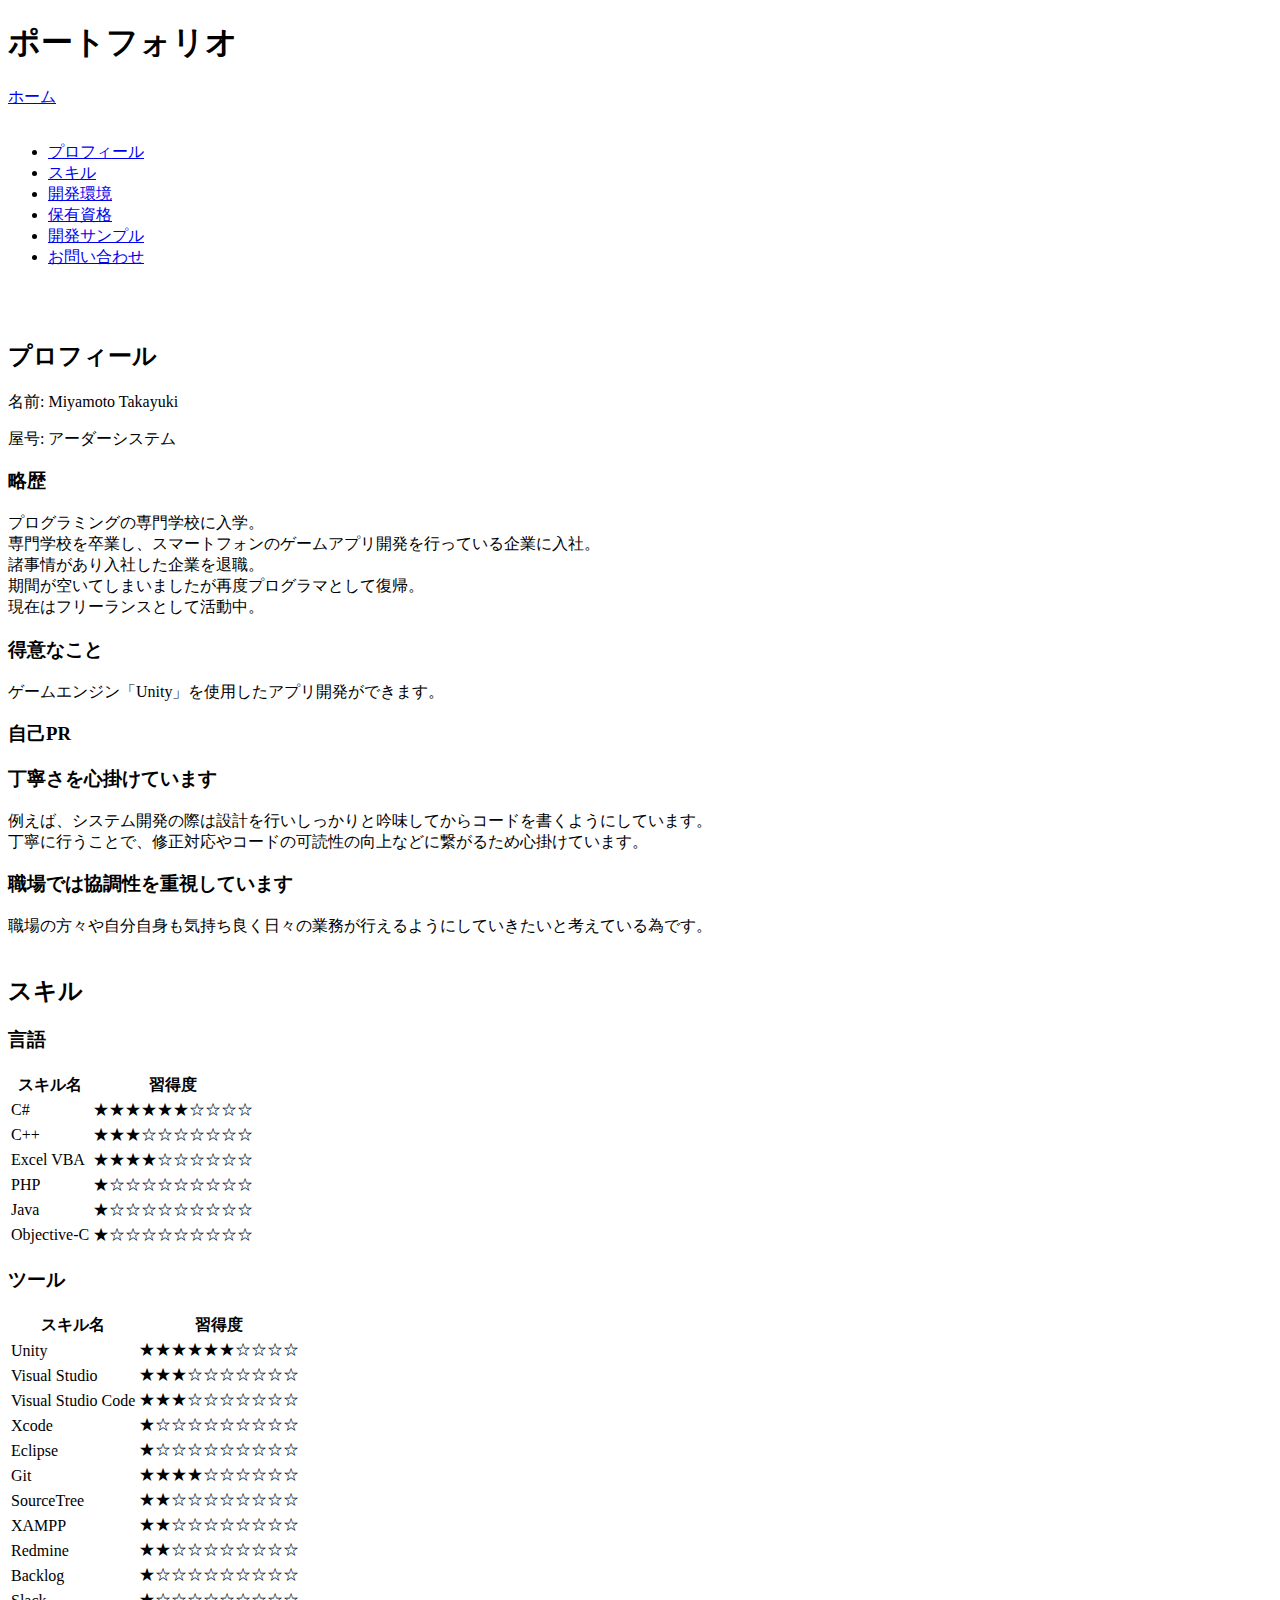
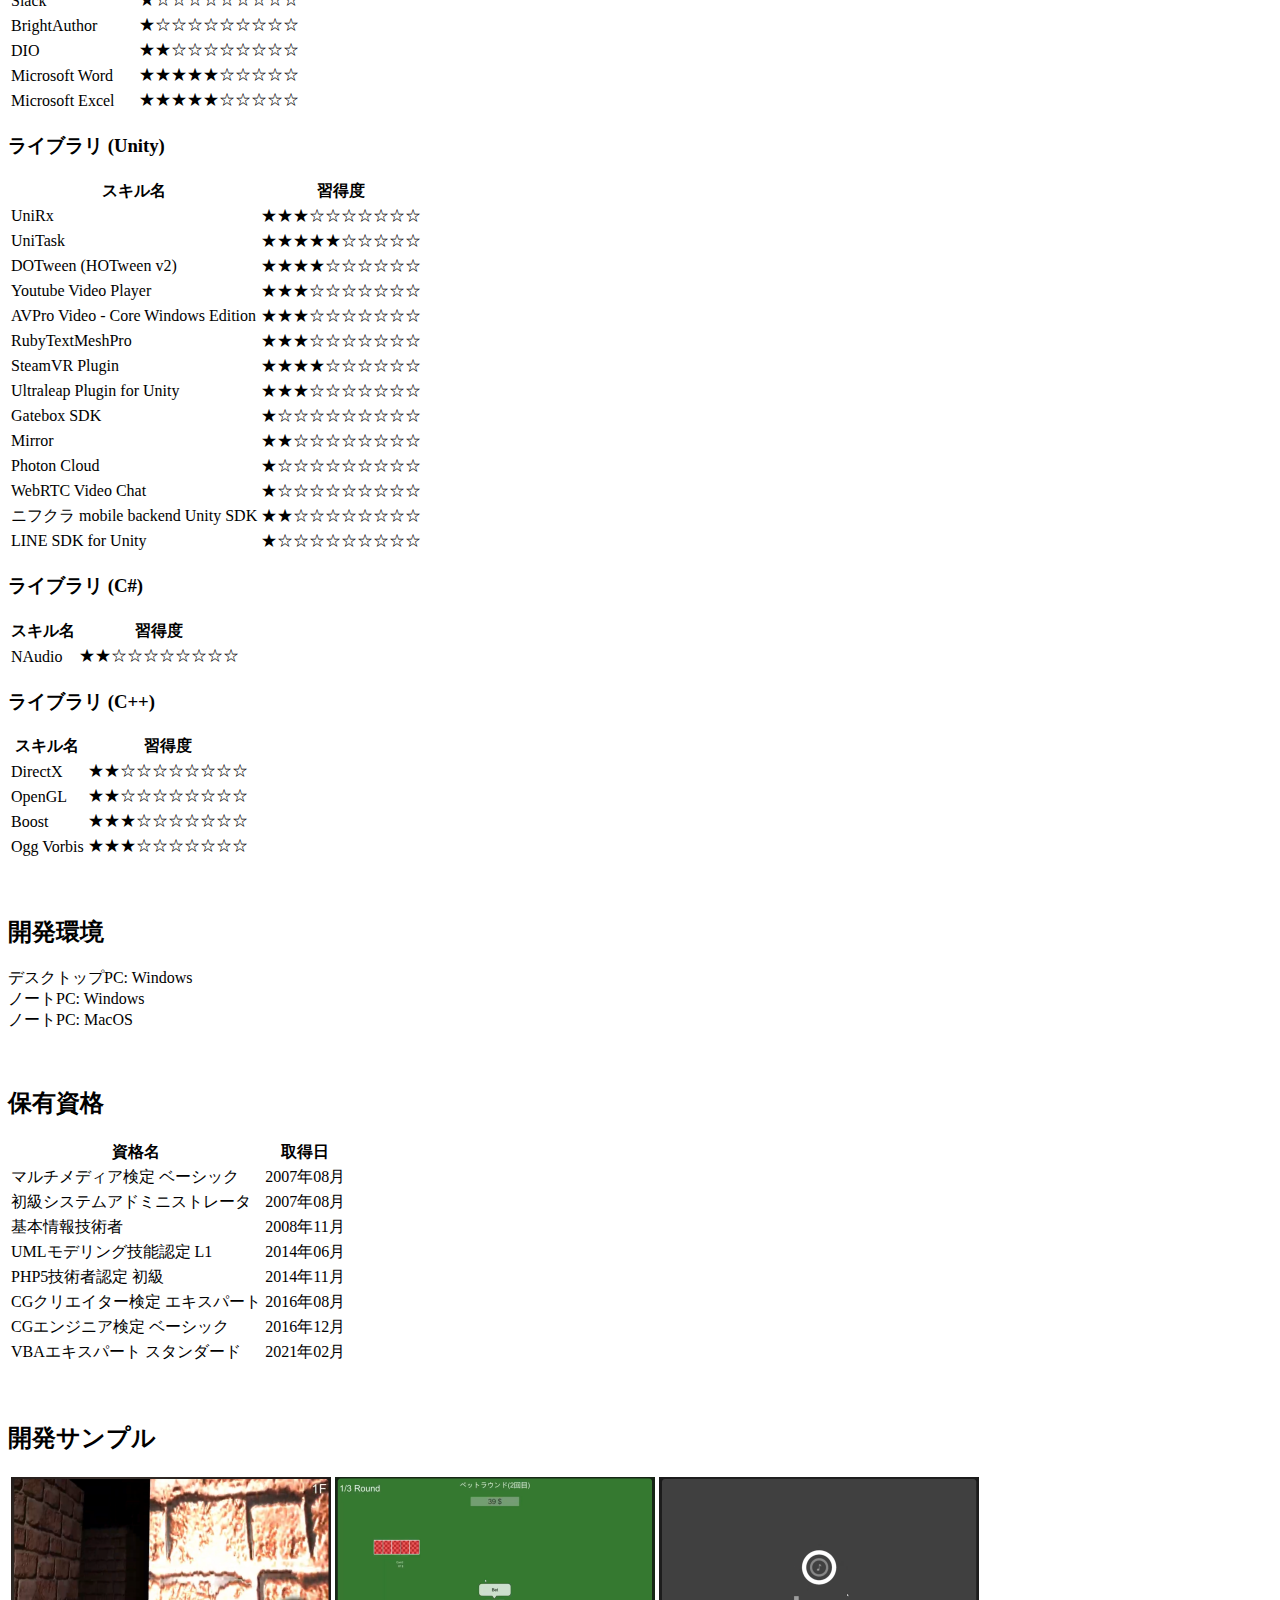
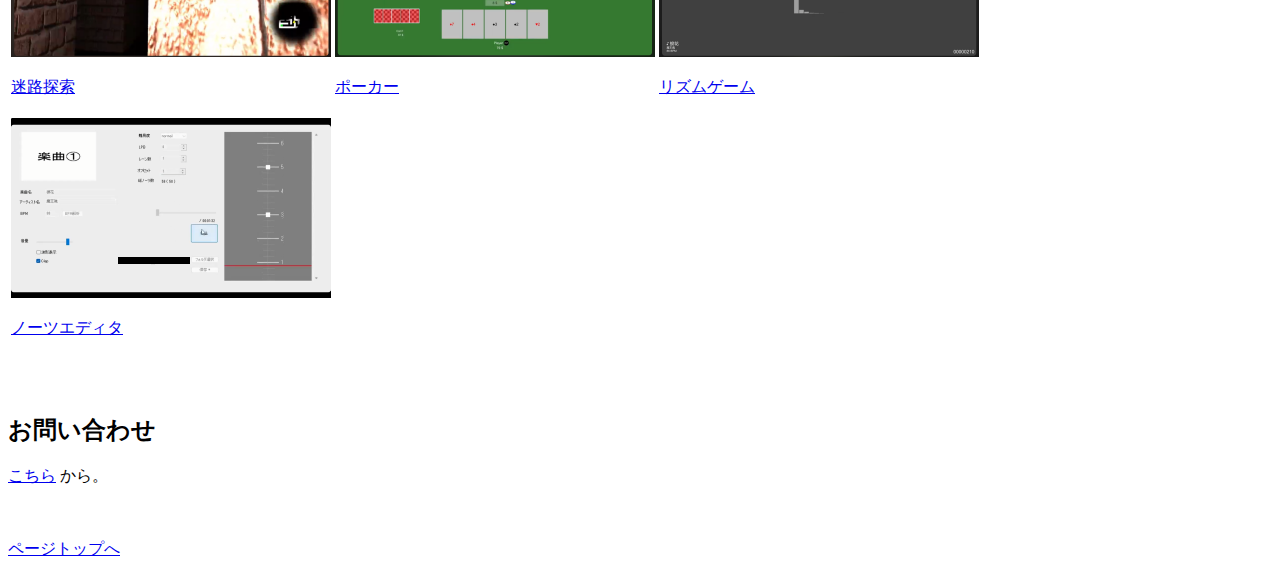
==== index.html @ 646ffc32 "feature: 初回コミット." ====
<!doctype html>
<html lang="ja">
<head>
  <meta charaset="UTF-8">
  <title>ポートフォリオ | TOP</title>
</head>
<body>
  <h1>ポートフォリオ</h1>

  <a href="#">ホーム</a>
  <br>
  <br>

  <ul>
    <li><a href="#profile-id">プロフィール</a></li>
    <li><a href="#skill-set-id">スキル</a></li>
    <li><a href="#environment-id">開発環境</a></li>
    <li><a href="#certification-id">保有資格</a></li>
    <li><a href="#works-id">開発サンプル</a></li>
    <li><a href="#contact-id">お問い合わせ</a></li>
  </ul>
  <br>
  <br>

  <h2 id="profile-id">プロフィール</h2>
  <p>名前: Miyamoto Takayuki</p>
  <p>屋号: アーダーシステム</p>
  <h3>略歴</h3>
  <lu>
    <li>プログラミングの専門学校に入学。</li>
    <li>専門学校を卒業し、スマートフォンのゲームアプリ開発を行っている企業に入社。</li>
    <li>諸事情があり入社した企業を退職。</li>
    <li>期間が空いてしまいましたが再度プログラマとして復帰。</li>
    <li>現在はフリーランスとして活動中。</li>
  </lu>
  <h3>得意なこと</h3>
  ゲームエンジン「Unity」を使用したアプリ開発ができます。
  <h3>自己PR</h3>
  <h3>丁寧さを心掛けています</h3>
  例えば、システム開発の際は設計を行いしっかりと吟味してからコードを書くようにしています。<br>
  丁寧に行うことで、修正対応やコードの可読性の向上などに繋がるため心掛けています。
  <h3>職場では協調性を重視しています</h3>
  職場の方々や自分自身も気持ち良く日々の業務が行えるようにしていきたいと考えている為です。
  <br>
  <br>

  <h2 id="skill-set-id">スキル</h2>
  <h3>言語</h3>
  <table>
    <tr><th>スキル名</th><th>習得度</th></tr>
    <tr><td>C#</td><td>★★★★★★☆☆☆☆</td></tr>
    <tr><td>C++</td><td>★★★☆☆☆☆☆☆☆</td></tr>
    <tr><td>Excel VBA</td><td>★★★★☆☆☆☆☆☆</td></tr>
    <tr><td>PHP</td><td>★☆☆☆☆☆☆☆☆☆</td></tr>
    <tr><td>Java</td><td>★☆☆☆☆☆☆☆☆☆</td></tr>
    <tr><td>Objective-C</td><td>★☆☆☆☆☆☆☆☆☆</td></tr>
  </table>
  <h3>ツール</h3>
  <table>
    <tr><th>スキル名</th><th>習得度</th></tr>
    <tr><td>Unity</td><td>★★★★★★☆☆☆☆</td></tr>
    <tr><td>Visual Studio</td><td>★★★☆☆☆☆☆☆☆</td></tr>
    <tr><td>Visual Studio Code</td><td>★★★☆☆☆☆☆☆☆</td></tr>
    <tr><td>Xcode</td><td>★☆☆☆☆☆☆☆☆☆</td></tr>
    <tr><td>Eclipse</td><td>★☆☆☆☆☆☆☆☆☆</td></tr>
    <tr><td>Git</td><td>★★★★☆☆☆☆☆☆</td></tr>
    <tr><td>SourceTree</td><td>★★☆☆☆☆☆☆☆☆</td></tr>
    <tr><td>XAMPP</td><td>★★☆☆☆☆☆☆☆☆</td></tr>
    <tr><td>Redmine</td><td>★★☆☆☆☆☆☆☆☆</td></tr>
    <tr><td>Backlog</td><td>★☆☆☆☆☆☆☆☆☆</td></tr>
    <tr><td>Slack</td><td>★☆☆☆☆☆☆☆☆☆</td></tr>
    <tr><td>BrightAuthor</td><td>★☆☆☆☆☆☆☆☆☆</td></tr>
    <tr><td>DIO</td><td>★★☆☆☆☆☆☆☆☆</td></tr>
    <tr><td>Microsoft Word</td><td>★★★★★☆☆☆☆☆</td></tr>
    <tr><td>Microsoft Excel</td><td>★★★★★☆☆☆☆☆</td></tr>
  </table>
  <h3>ライブラリ (Unity)</h3>
  <table>
    <tr><th>スキル名</th><th>習得度</th></tr>
    <tr><td>UniRx</td><td>★★★☆☆☆☆☆☆☆</td></tr>
    <tr><td>UniTask</td><td>★★★★★☆☆☆☆☆</td></tr>
    <tr><td>DOTween (HOTween v2)</td><td>★★★★☆☆☆☆☆☆</td></tr>
    <tr><td>Youtube Video Player</td><td>★★★☆☆☆☆☆☆☆</td></tr>
    <tr><td>AVPro Video - Core Windows Edition</td><td>★★★☆☆☆☆☆☆☆</td></tr>
    <tr><td>RubyTextMeshPro</td><td>★★★☆☆☆☆☆☆☆</td></tr>
    <tr><td>SteamVR Plugin</td><td>★★★★☆☆☆☆☆☆</td></tr>
    <tr><td>Ultraleap Plugin for Unity</td><td>★★★☆☆☆☆☆☆☆</td></tr>
    <tr><td>Gatebox SDK</td><td>★☆☆☆☆☆☆☆☆☆</td></tr>
    <tr><td>Mirror</td><td>★★☆☆☆☆☆☆☆☆</td></tr>
    <tr><td>Photon Cloud</td><td>★☆☆☆☆☆☆☆☆☆</td></tr>
    <tr><td>WebRTC Video Chat</td><td>★☆☆☆☆☆☆☆☆☆</td></tr>
    <tr><td>ニフクラ mobile backend Unity SDK</td><td>★★☆☆☆☆☆☆☆☆</td></tr>
    <tr><td>LINE SDK for Unity</td><td>★☆☆☆☆☆☆☆☆☆</td></tr>
  </table>
  <h3>ライブラリ (C#)</h3>
  <table>
    <tr><th>スキル名</th><th>習得度</th></tr>
    <tr><td>NAudio</td><td>★★☆☆☆☆☆☆☆☆</td></tr>
  </table>
  <h3>ライブラリ (C++)</h3>
  <table>
    <tr><th>スキル名</th><th>習得度</th></tr>
    <tr><td>DirectX</td><td>★★☆☆☆☆☆☆☆☆</td></tr>
    <tr><td>OpenGL</td><td>★★☆☆☆☆☆☆☆☆</td></tr>
    <tr><td>Boost</td><td>★★★☆☆☆☆☆☆☆</td></tr>
    <tr><td>Ogg Vorbis</td><td>★★★☆☆☆☆☆☆☆</td></tr>
  </table>
  <br>
  <br>

  <h2 id="environment-id">開発環境</h2>
  <lu>
    <li>デスクトップPC: Windows</li>
    <li>ノートPC: Windows</li>
    <li>ノートPC: MacOS</li>
  </lu>
  <br>
  <br>

  <h2 id="certification-id">保有資格</h2>
  <table>
    <tr><th>資格名</th><th>取得日</th></tr>
    <tr><td>マルチメディア検定 ベーシック</td><td>2007年08月</td>
    <tr><td>初級システムアドミニストレータ</td><td>2007年08月</td>
    <tr><td>基本情報技術者</td><td>2008年11月</td>
    <tr><td>UMLモデリング技能認定 L1</td><td>2014年06月</td>
    <tr><td>PHP5技術者認定 初級</td><td>2014年11月</td>
    <tr><td>CGクリエイター検定 エキスパート</td><td>2016年08月</td>
    <tr><td>CGエンジニア検定 ベーシック</td><td>2016年12月</td>
    <tr><td>VBAエキスパート スタンダード</td><td>2021年02月</td>
  </ul>
  </table>
  <br>
  <br>

  <h2 id="works-id">開発サンプル</h2>
  <table>
  <tr>
    <td>
      <a href="work/work_001/index.html">
        <img src="work/work_001/images/thumbnail.png" width="320px" height="180px">
        <p>迷路探索</p>
      </a>
    </td>
    <td>
      <a href="work/work_002/index.html">
        <img src="work/work_002/images/thumbnail.png" width="320px" height="180px">
        <p>ポーカー</p>
      </a>
    </td>
    <td>
      <a href="work/work_003/index.html">
        <img src="work/work_003/images/thumbnail.png" width="320px" height="180px">
        <p>リズムゲーム</p>
      </a>
    </td>
  </tr>
  <tr>
    <td>
      <a href="work/work_004/index.html">
        <img src="work/work_004/images/thumbnail.png" width="320px" height="180px">
        <p>ノーツエディタ</p>
      </a>
    </td>
  </tr>
  </table>
  <br>
  <br>

  <h2 id="contact-id">お問い合わせ</h2>
  <p><a href="mailto:miyamoto-takayuki@ardor-system.jp">こちら</a> から。</p>
  <br>
  <br>

  <a href="#">ページトップへ</a>
  <br>
  <br>

  <!-- Google tag (gtag.js) -->
  <script async src="https://www.googletagmanager.com/gtag/js?id=G-LHEND614EZ"></script>
  <script>
    window.dataLayer = window.dataLayer || [];
    function gtag(){dataLayer.push(arguments);}
    gtag('js', new Date());

    gtag('config', 'G-LHEND614EZ');
  </script>

  <script src="js/choice_page.js"></script>
</body>
</html>
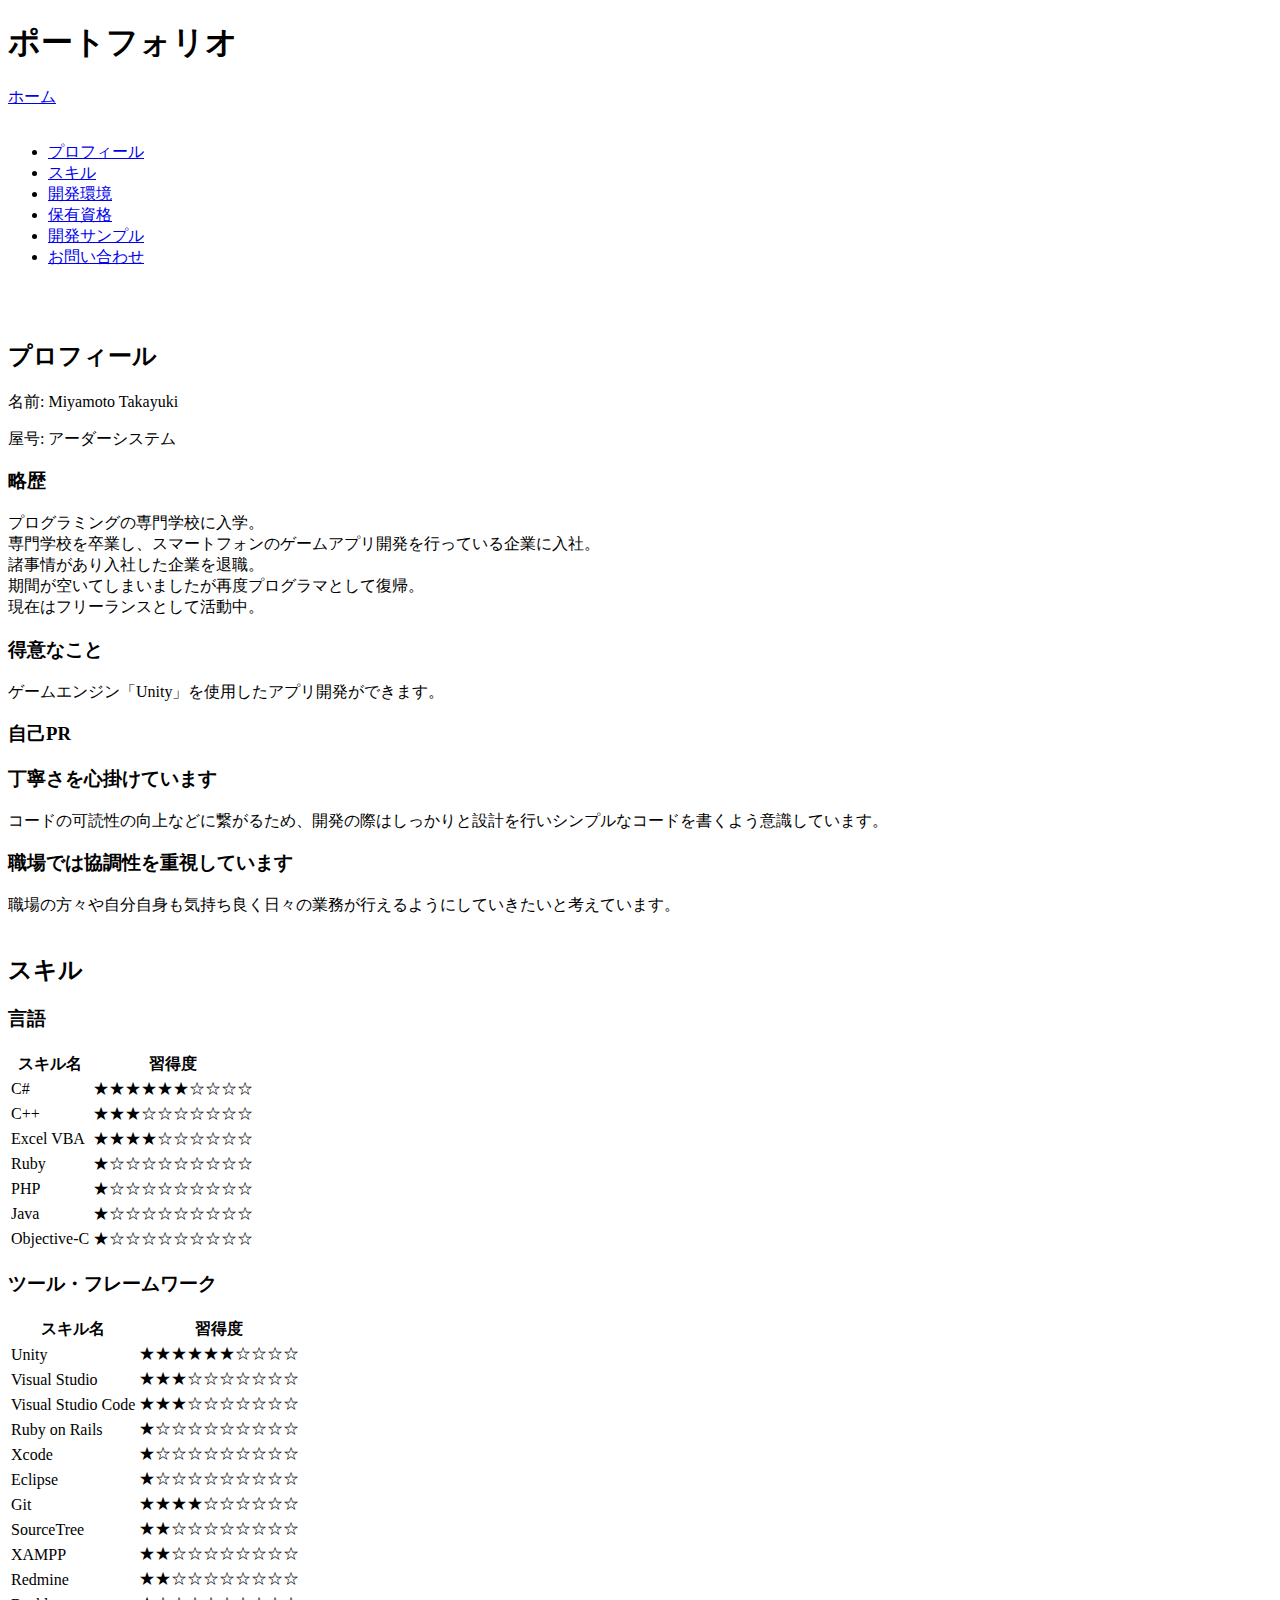
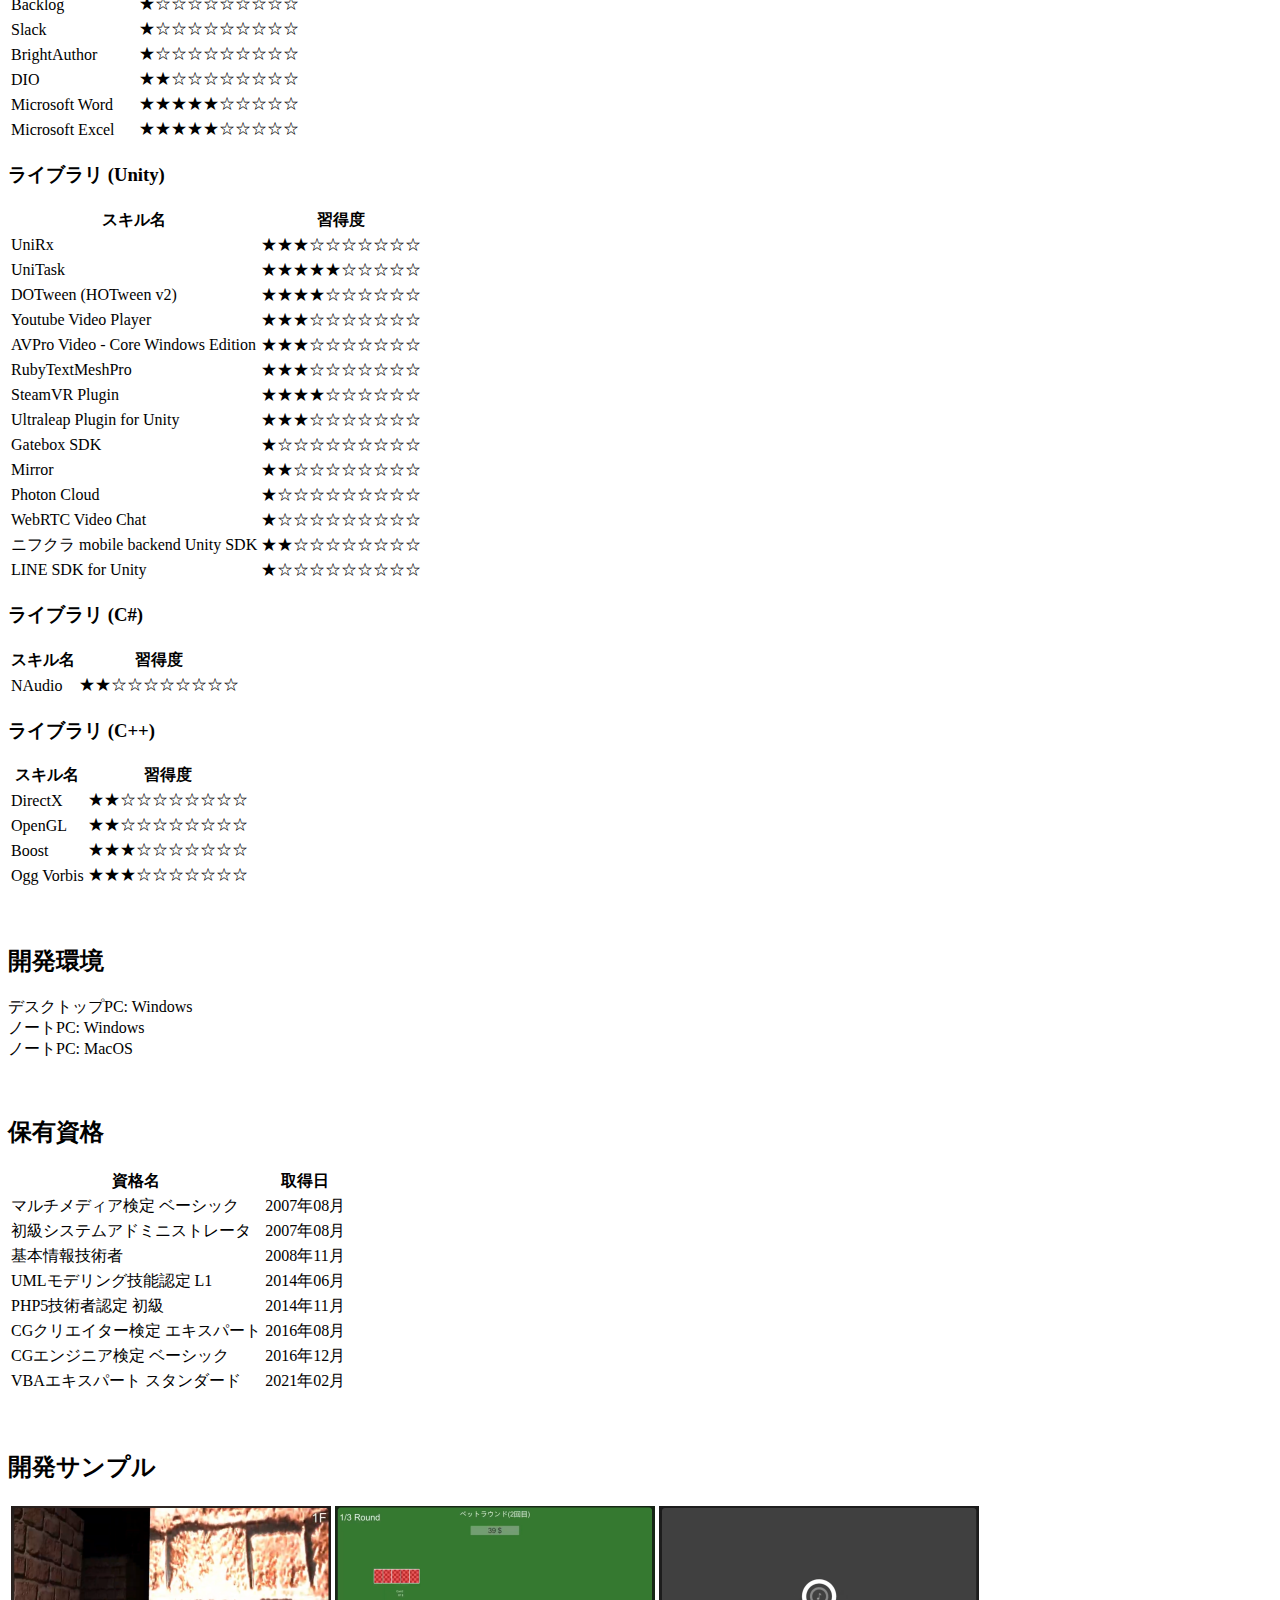
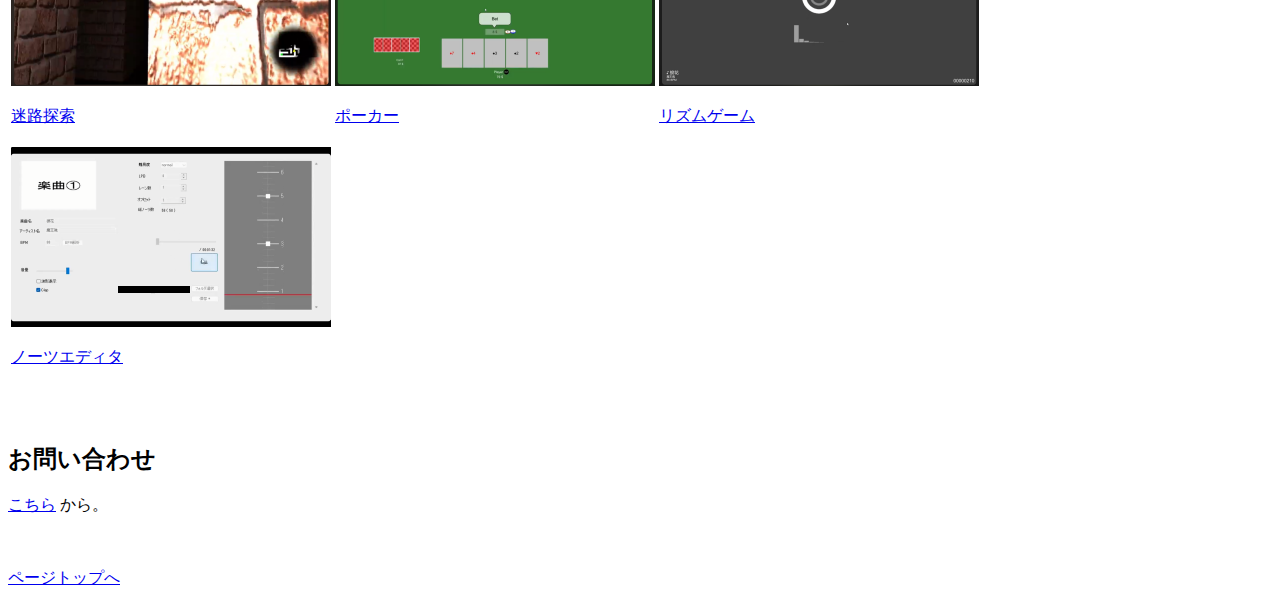
==== commit 5b915215: "fix: 内容を修正しました." ====
--- a/index.html
+++ b/index.html
@@ -37,10 +37,9 @@
   ゲームエンジン「Unity」を使用したアプリ開発ができます。
   <h3>自己PR</h3>
   <h3>丁寧さを心掛けています</h3>
-  例えば、システム開発の際は設計を行いしっかりと吟味してからコードを書くようにしています。<br>
-  丁寧に行うことで、修正対応やコードの可読性の向上などに繋がるため心掛けています。
+  コードの可読性の向上などに繋がるため、開発の際はしっかりと設計を行いシンプルなコードを書くよう意識しています。
   <h3>職場では協調性を重視しています</h3>
-  職場の方々や自分自身も気持ち良く日々の業務が行えるようにしていきたいと考えている為です。
+  職場の方々や自分自身も気持ち良く日々の業務が行えるようにしていきたいと考えています。
   <br>
   <br>
 
@@ -51,16 +50,18 @@
     <tr><td>C#</td><td>★★★★★★☆☆☆☆</td></tr>
     <tr><td>C++</td><td>★★★☆☆☆☆☆☆☆</td></tr>
     <tr><td>Excel VBA</td><td>★★★★☆☆☆☆☆☆</td></tr>
+    <tr><td>Ruby</td><td>★☆☆☆☆☆☆☆☆☆</td></tr>
     <tr><td>PHP</td><td>★☆☆☆☆☆☆☆☆☆</td></tr>
     <tr><td>Java</td><td>★☆☆☆☆☆☆☆☆☆</td></tr>
     <tr><td>Objective-C</td><td>★☆☆☆☆☆☆☆☆☆</td></tr>
   </table>
-  <h3>ツール</h3>
+  <h3>ツール・フレームワーク</h3>
   <table>
     <tr><th>スキル名</th><th>習得度</th></tr>
     <tr><td>Unity</td><td>★★★★★★☆☆☆☆</td></tr>
     <tr><td>Visual Studio</td><td>★★★☆☆☆☆☆☆☆</td></tr>
     <tr><td>Visual Studio Code</td><td>★★★☆☆☆☆☆☆☆</td></tr>
+    <tr><td>Ruby on Rails</td><td>★☆☆☆☆☆☆☆☆☆</td></tr>
     <tr><td>Xcode</td><td>★☆☆☆☆☆☆☆☆☆</td></tr>
     <tr><td>Eclipse</td><td>★☆☆☆☆☆☆☆☆☆</td></tr>
     <tr><td>Git</td><td>★★★★☆☆☆☆☆☆</td></tr>
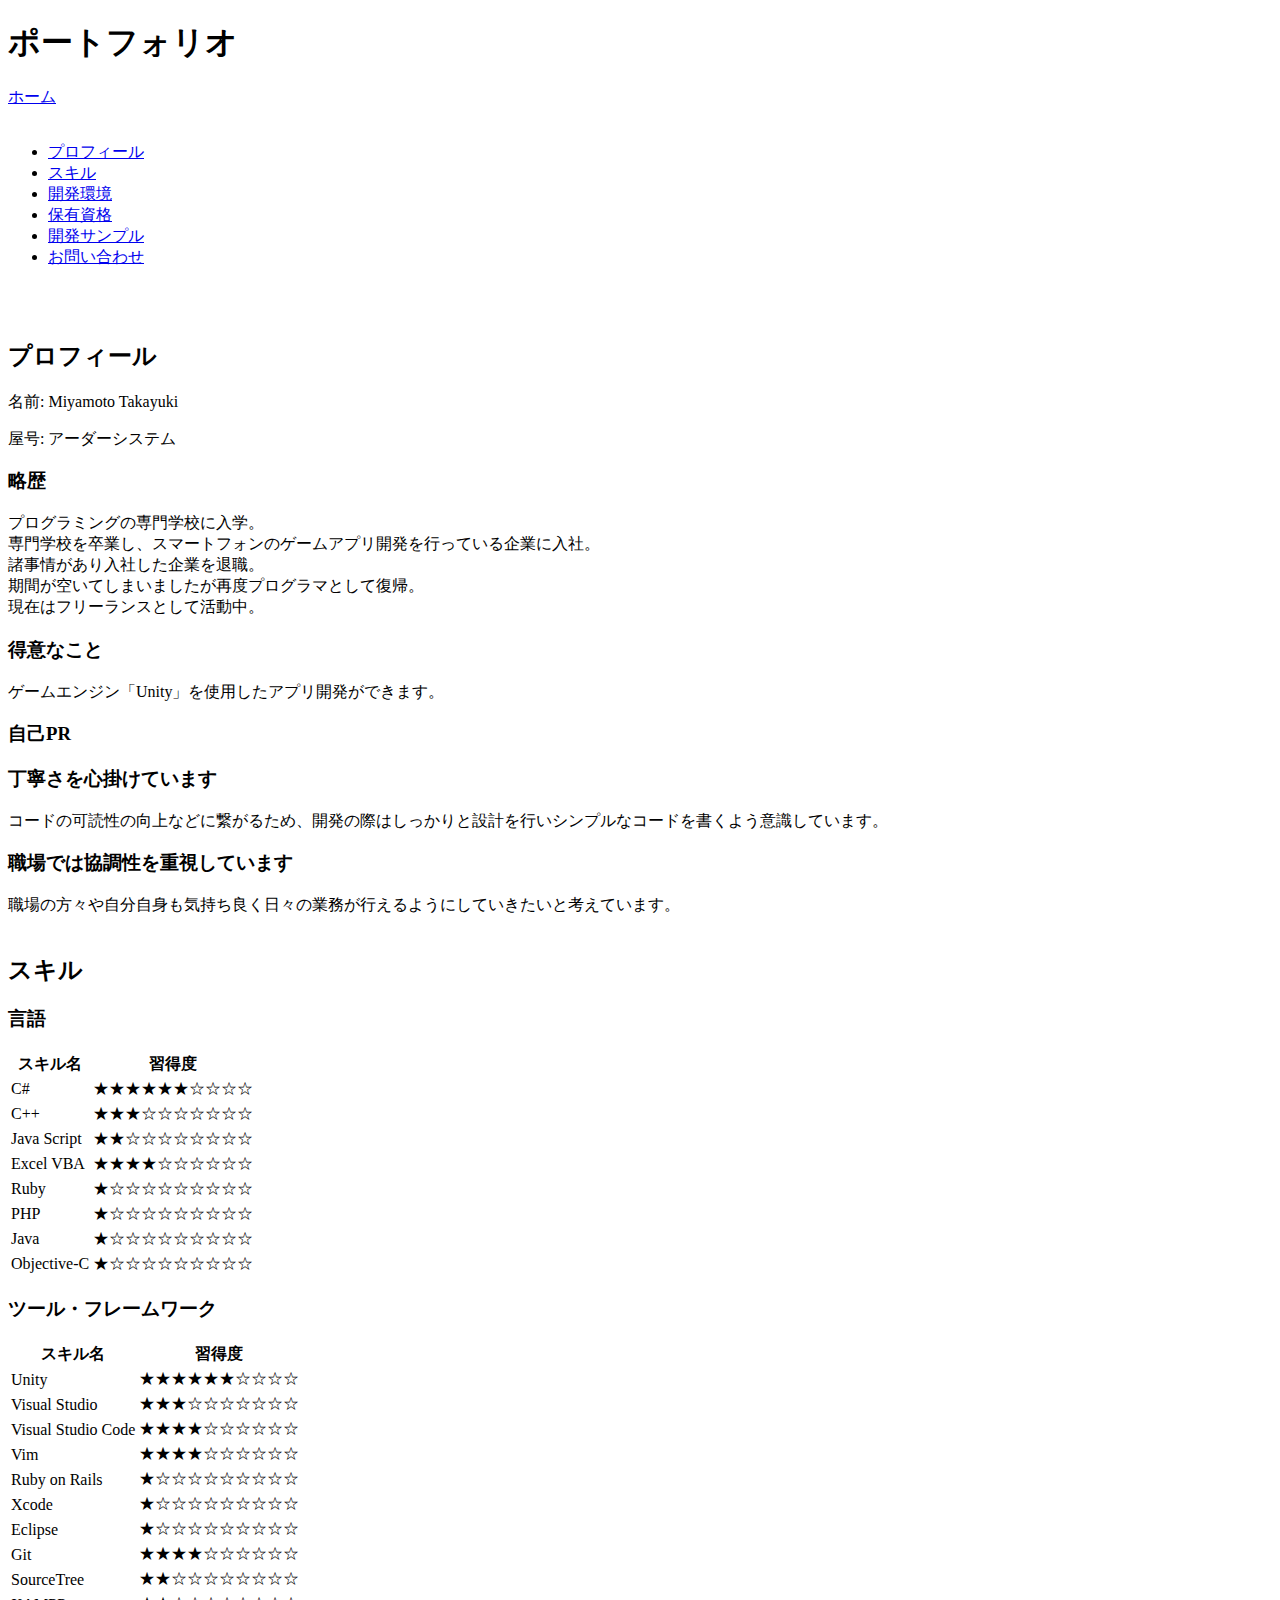
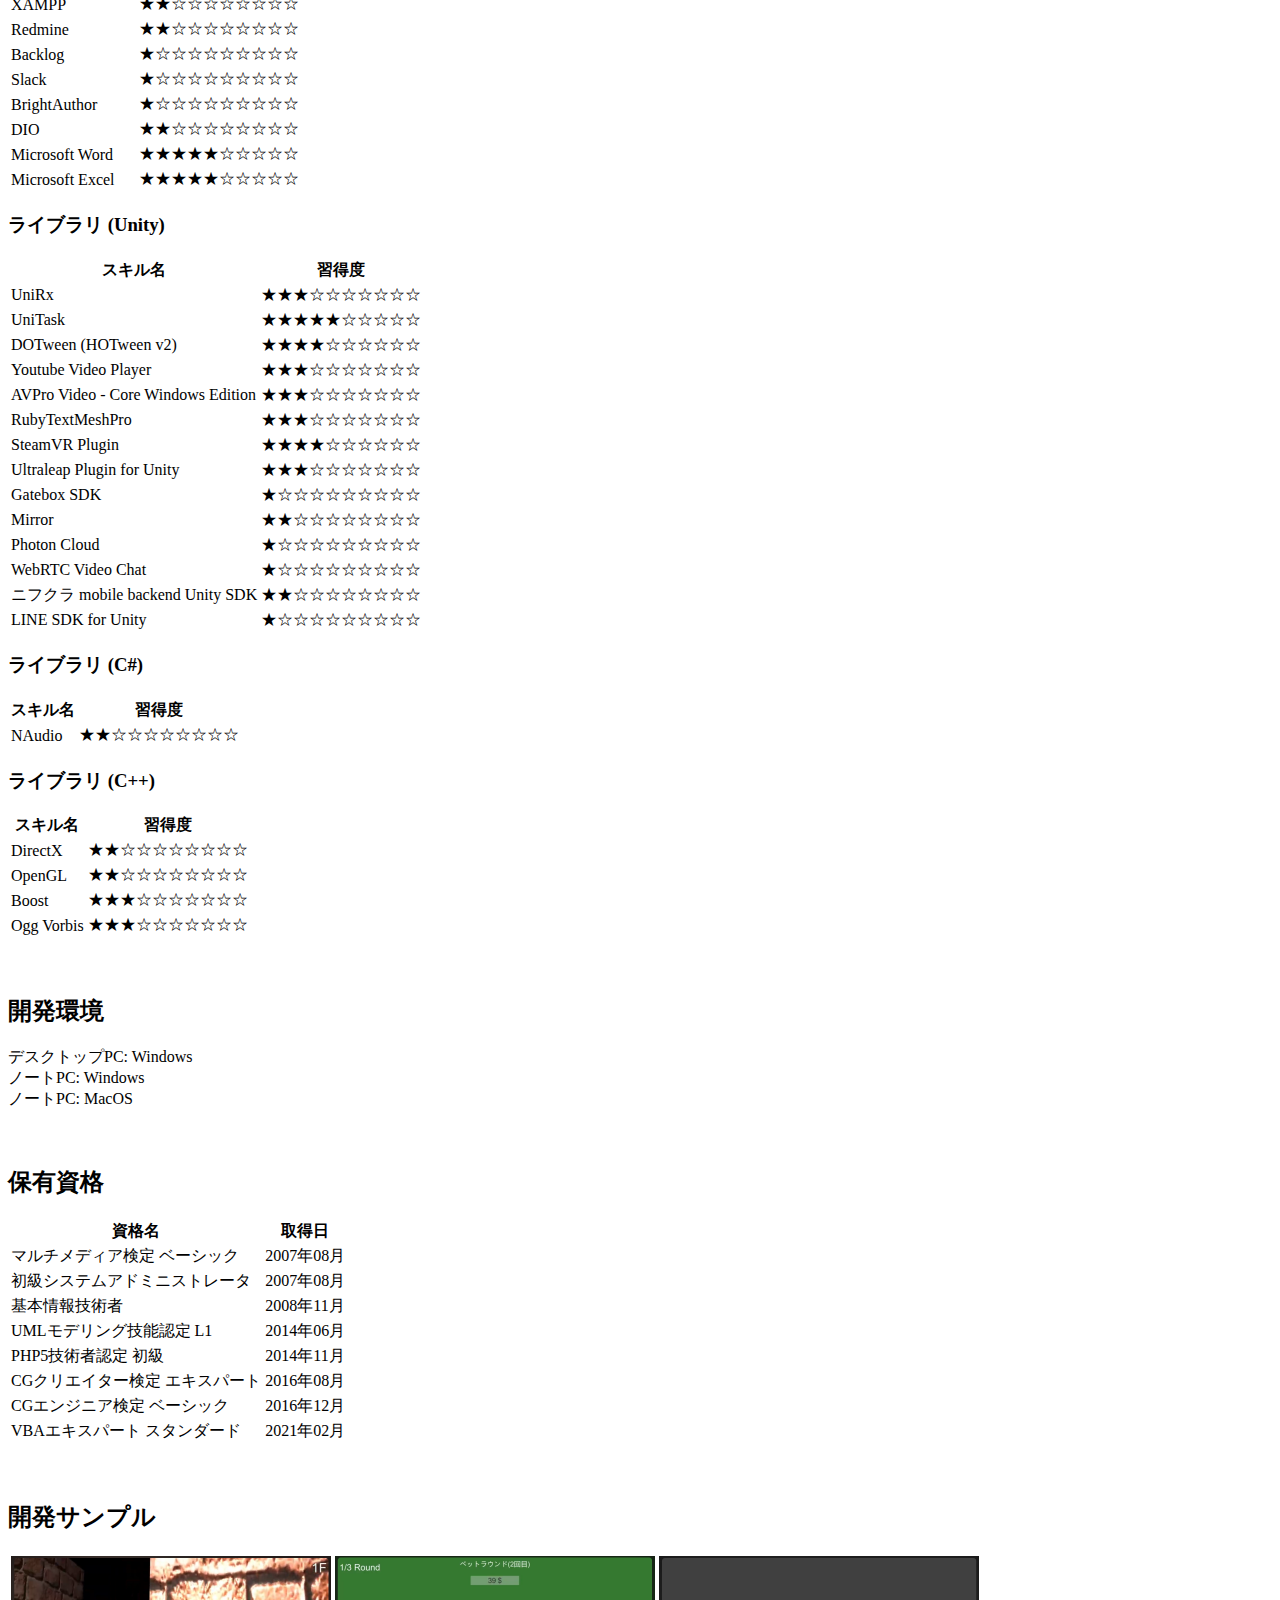
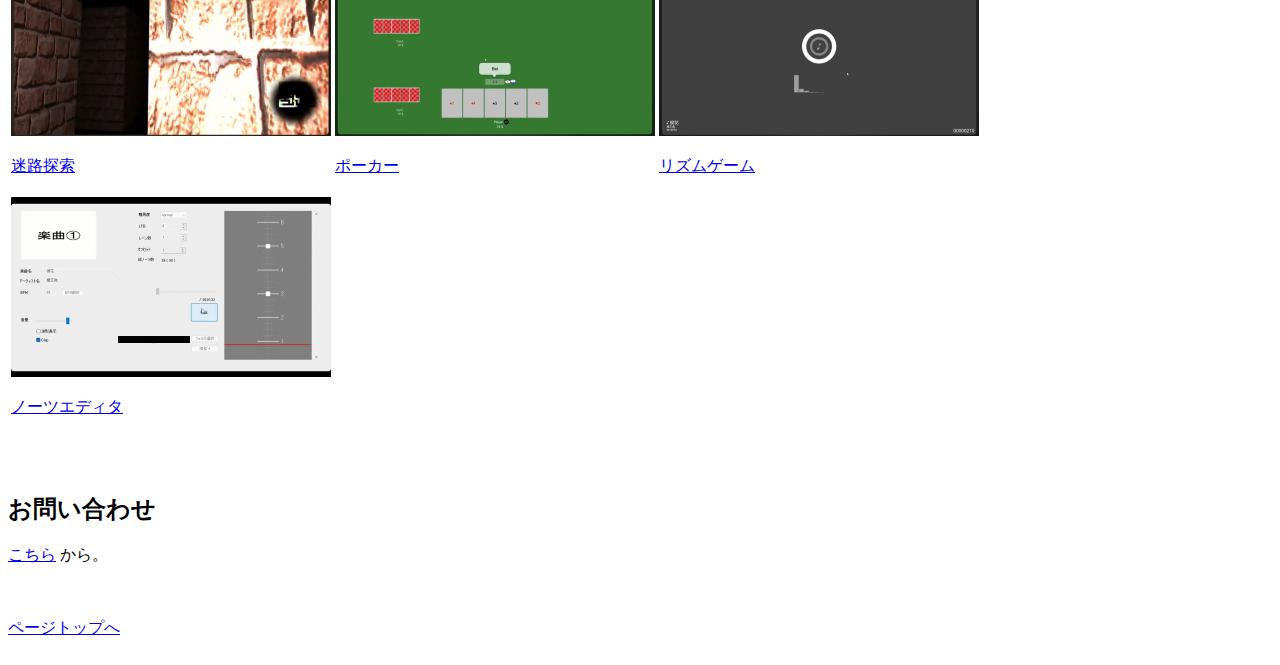
==== commit c219a357: "fix: スキルを修正しました." ====
--- a/index.html
+++ b/index.html
@@ -49,6 +49,7 @@
     <tr><th>スキル名</th><th>習得度</th></tr>
     <tr><td>C#</td><td>★★★★★★☆☆☆☆</td></tr>
     <tr><td>C++</td><td>★★★☆☆☆☆☆☆☆</td></tr>
+    <tr><td>Java Script</td><td>★★☆☆☆☆☆☆☆☆</td></tr>
     <tr><td>Excel VBA</td><td>★★★★☆☆☆☆☆☆</td></tr>
     <tr><td>Ruby</td><td>★☆☆☆☆☆☆☆☆☆</td></tr>
     <tr><td>PHP</td><td>★☆☆☆☆☆☆☆☆☆</td></tr>
@@ -60,7 +61,8 @@
     <tr><th>スキル名</th><th>習得度</th></tr>
     <tr><td>Unity</td><td>★★★★★★☆☆☆☆</td></tr>
     <tr><td>Visual Studio</td><td>★★★☆☆☆☆☆☆☆</td></tr>
-    <tr><td>Visual Studio Code</td><td>★★★☆☆☆☆☆☆☆</td></tr>
+    <tr><td>Visual Studio Code</td><td>★★★★☆☆☆☆☆☆</td></tr>
+    <tr><td>Vim</td><td>★★★★☆☆☆☆☆☆</td></tr>
     <tr><td>Ruby on Rails</td><td>★☆☆☆☆☆☆☆☆☆</td></tr>
     <tr><td>Xcode</td><td>★☆☆☆☆☆☆☆☆☆</td></tr>
     <tr><td>Eclipse</td><td>★☆☆☆☆☆☆☆☆☆</td></tr>
@@ -176,17 +178,5 @@
   <a href="#">ページトップへ</a>
   <br>
   <br>
-
-  <!-- Google tag (gtag.js) -->
-  <script async src="https://www.googletagmanager.com/gtag/js?id=G-LHEND614EZ"></script>
-  <script>
-    window.dataLayer = window.dataLayer || [];
-    function gtag(){dataLayer.push(arguments);}
-    gtag('js', new Date());
-
-    gtag('config', 'G-LHEND614EZ');
-  </script>
-
-  <script src="js/choice_page.js"></script>
 </body>
 </html>
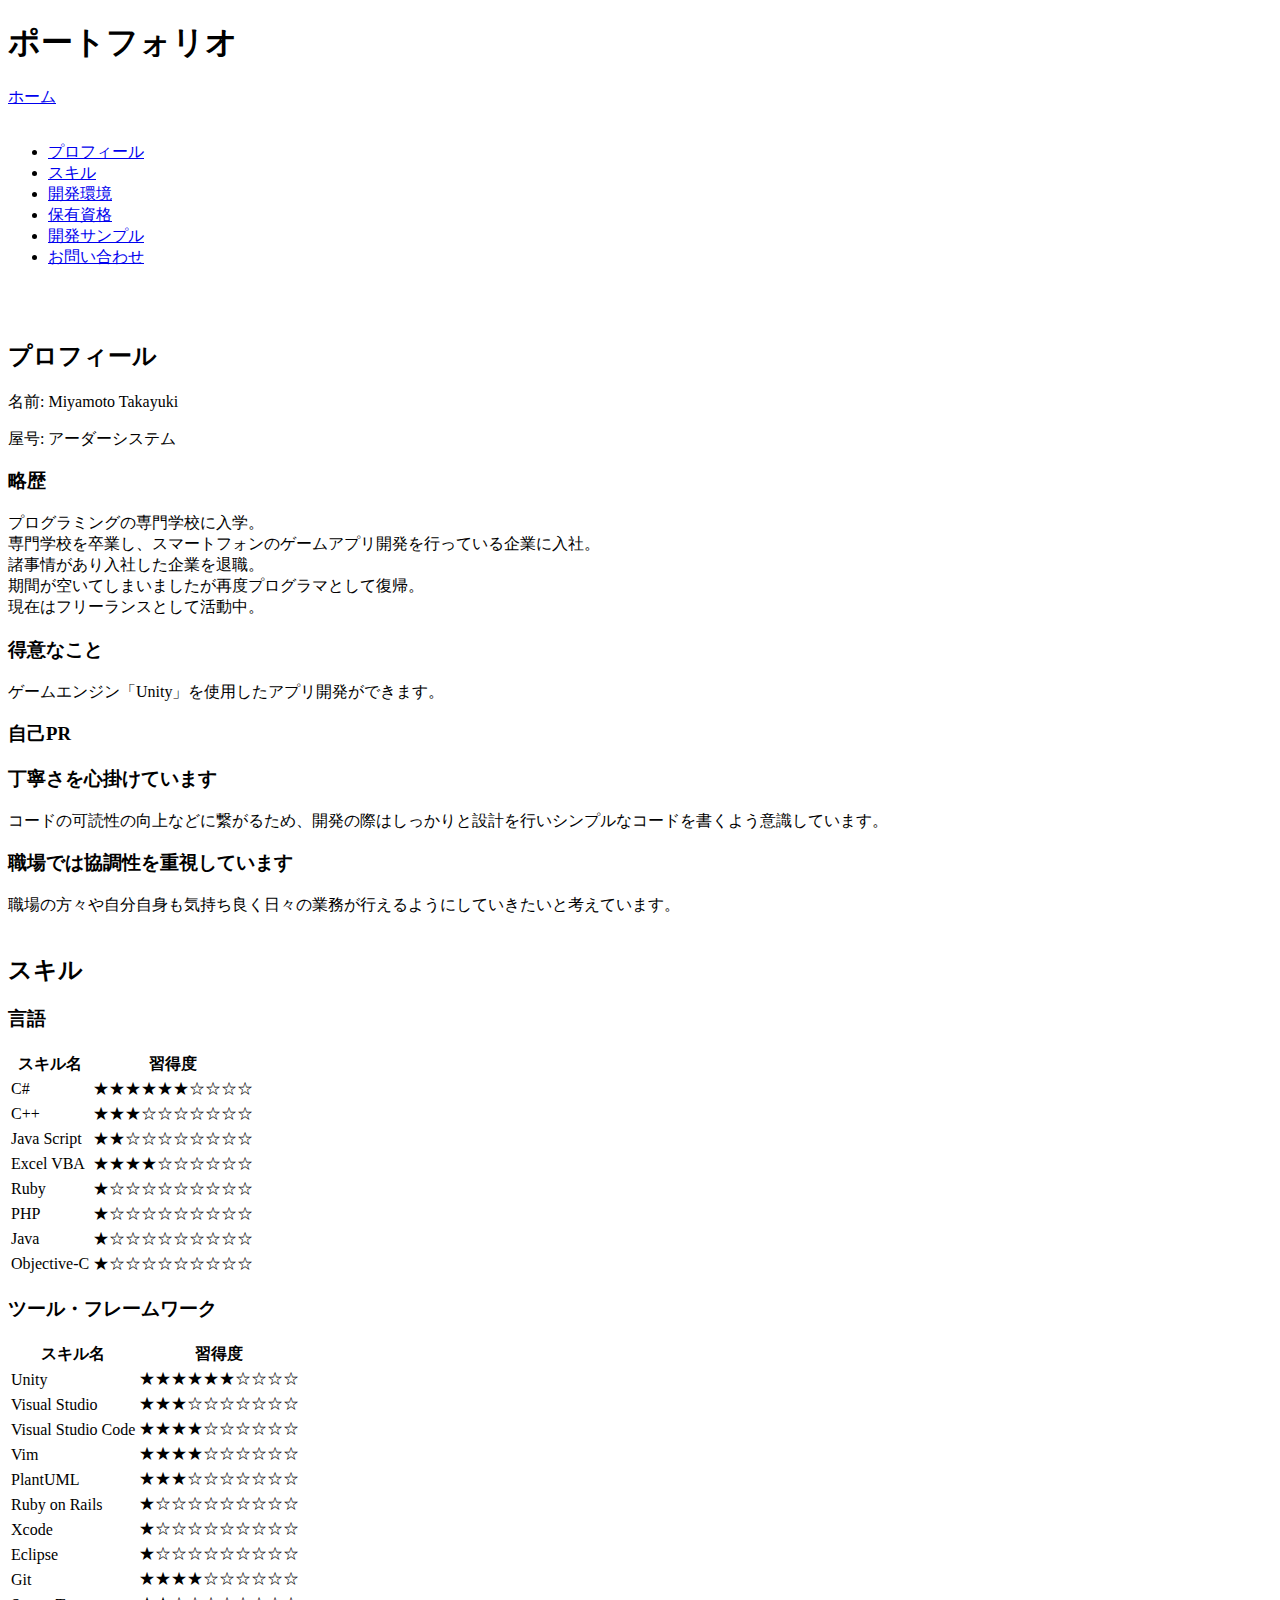
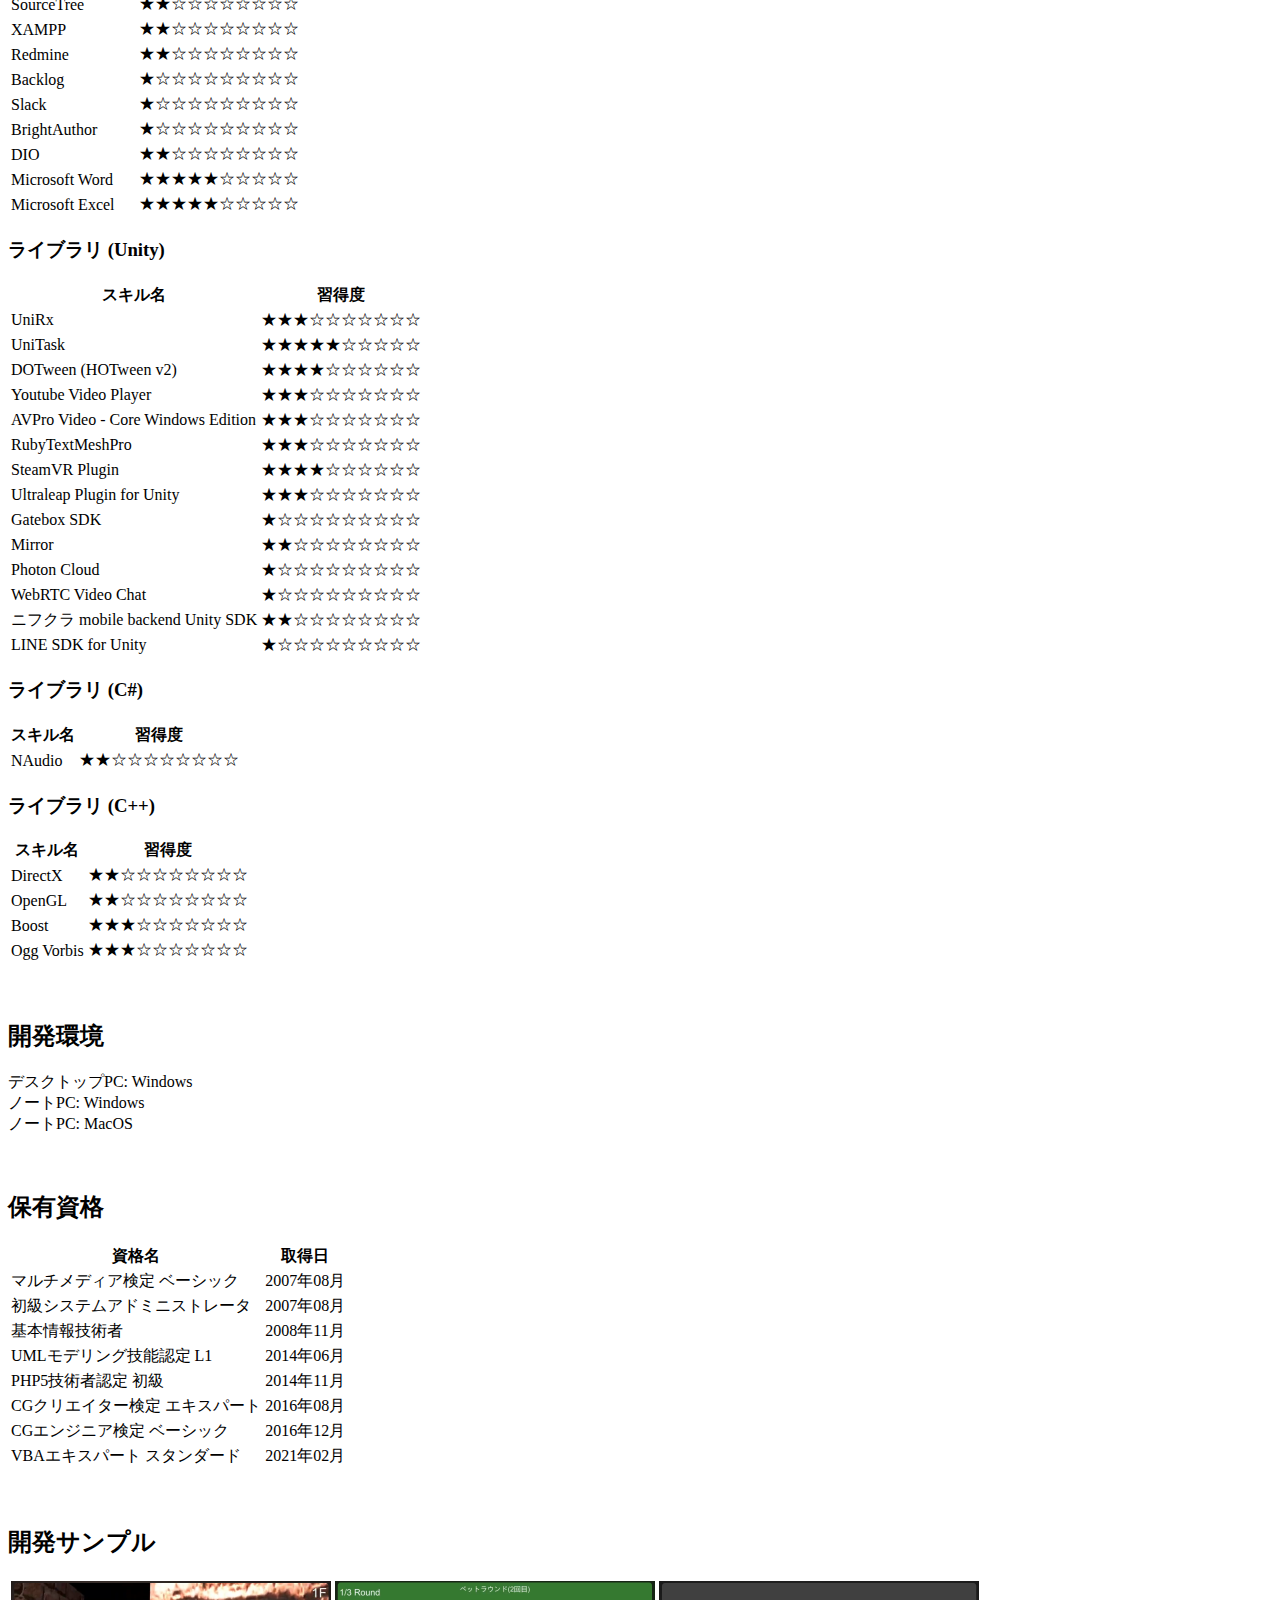
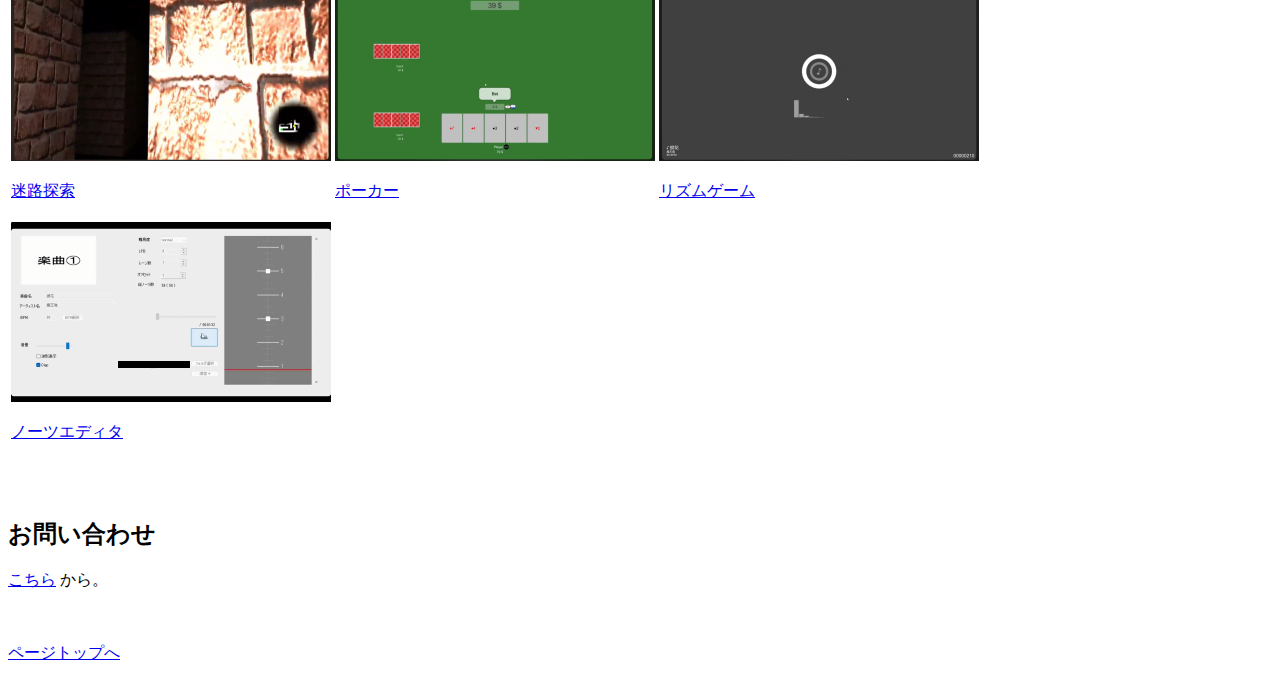
==== commit ac4e7247: "fix: スキルを修正しました." ====
--- a/index.html
+++ b/index.html
@@ -63,6 +63,7 @@
     <tr><td>Visual Studio</td><td>★★★☆☆☆☆☆☆☆</td></tr>
     <tr><td>Visual Studio Code</td><td>★★★★☆☆☆☆☆☆</td></tr>
     <tr><td>Vim</td><td>★★★★☆☆☆☆☆☆</td></tr>
+    <tr><td>PlantUML</td><td>★★★☆☆☆☆☆☆☆</td></tr>
     <tr><td>Ruby on Rails</td><td>★☆☆☆☆☆☆☆☆☆</td></tr>
     <tr><td>Xcode</td><td>★☆☆☆☆☆☆☆☆☆</td></tr>
     <tr><td>Eclipse</td><td>★☆☆☆☆☆☆☆☆☆</td></tr>
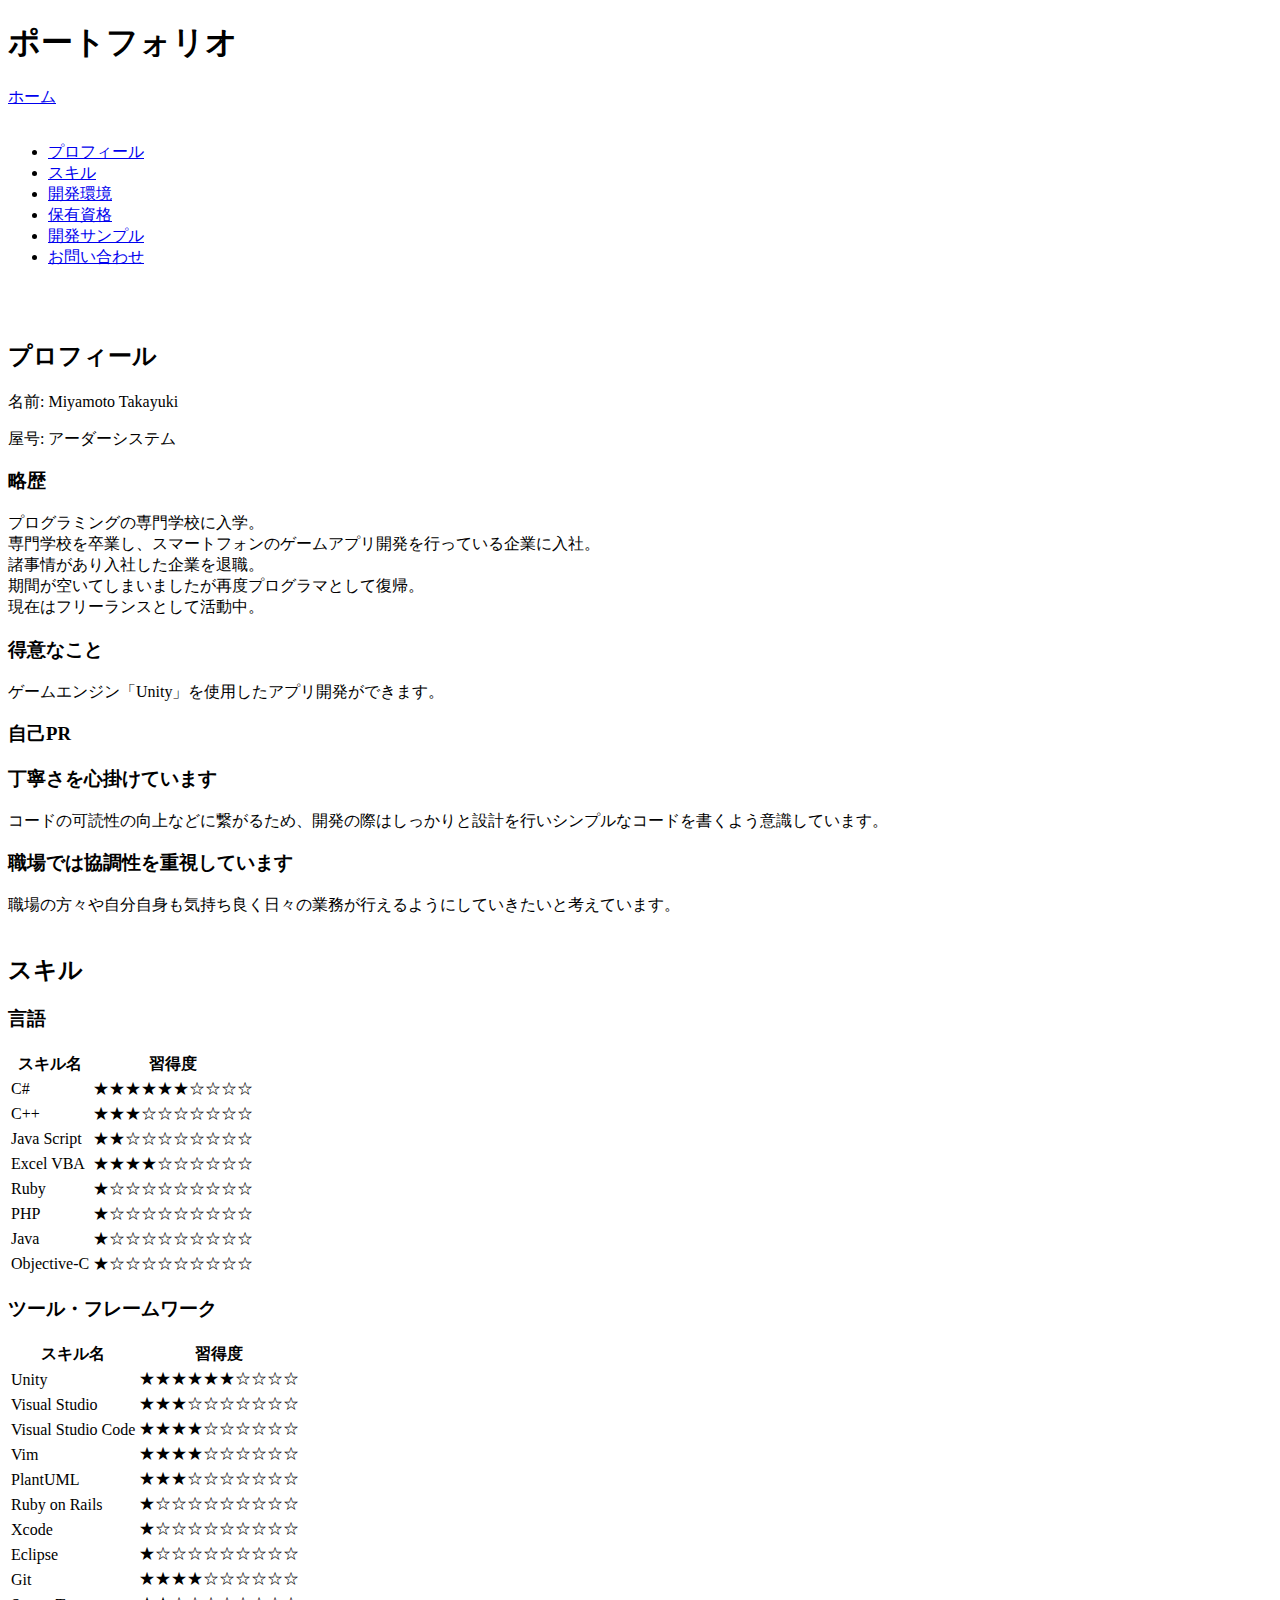
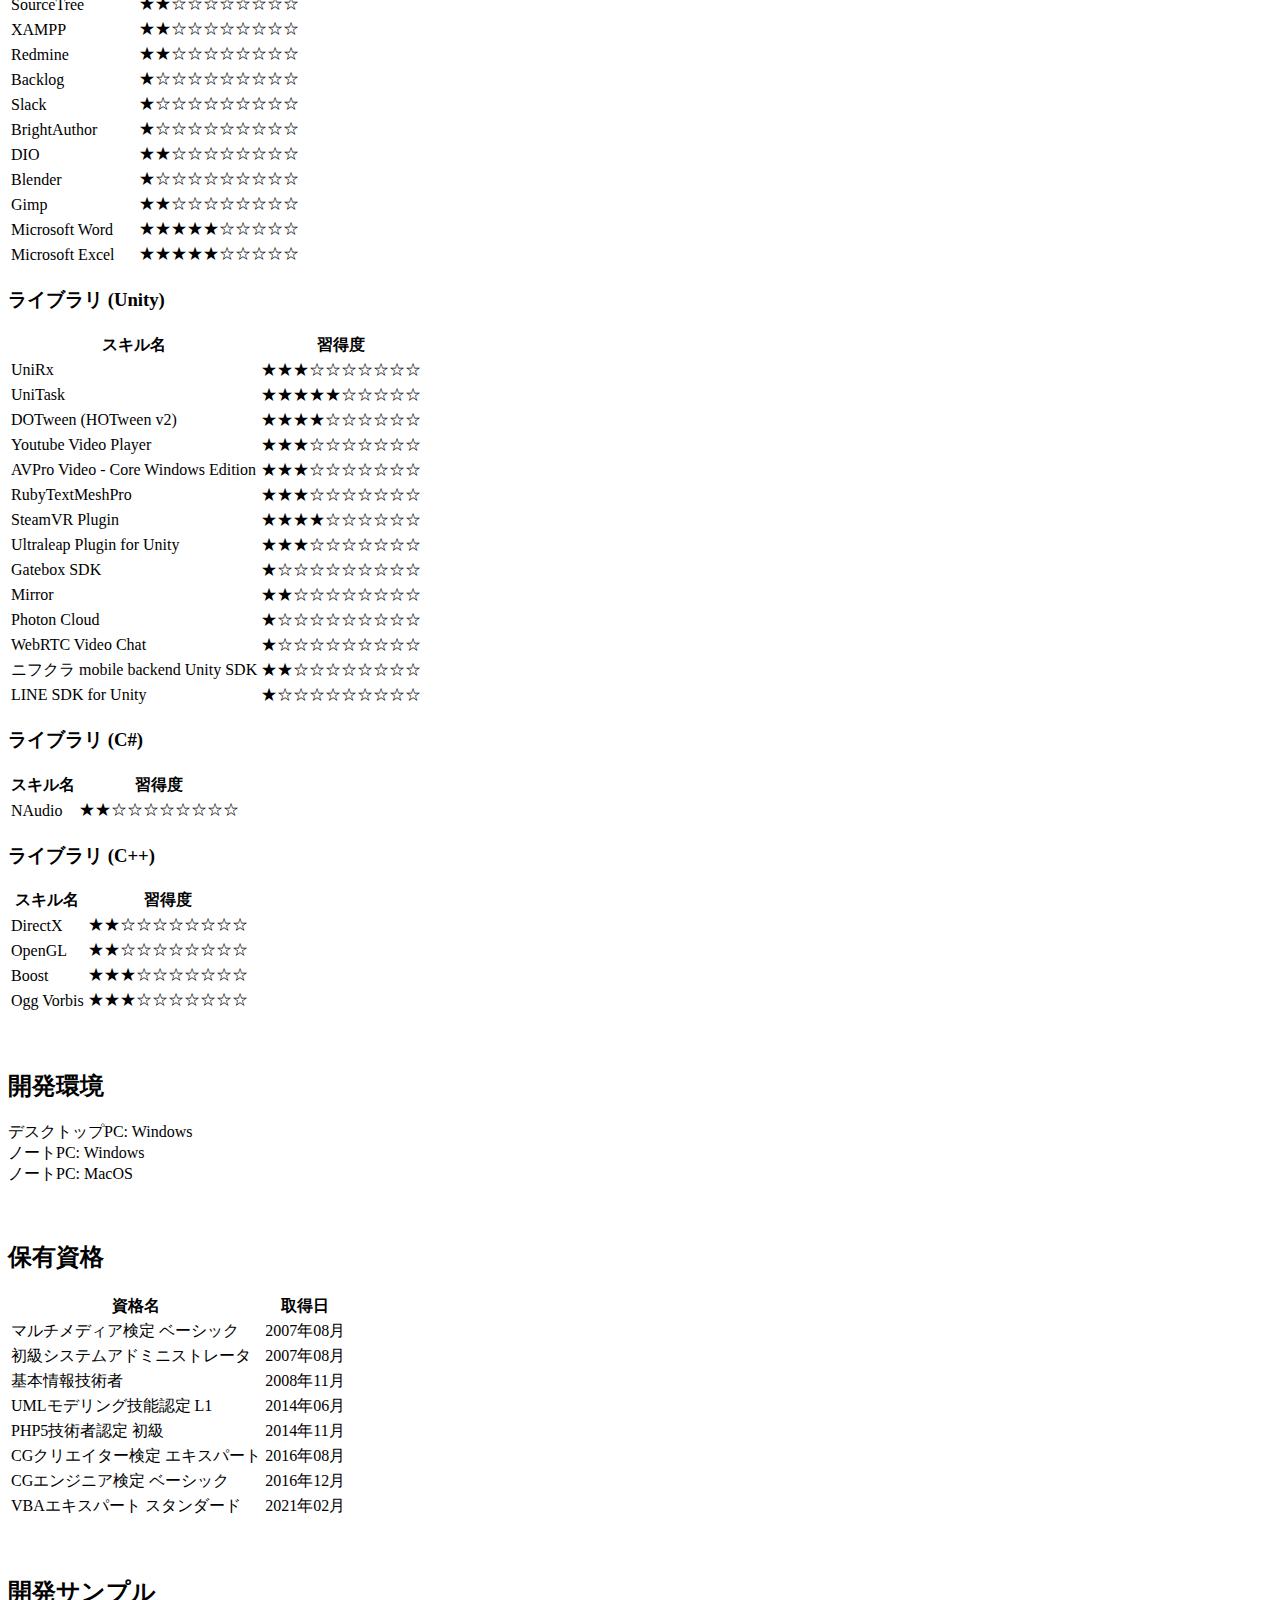
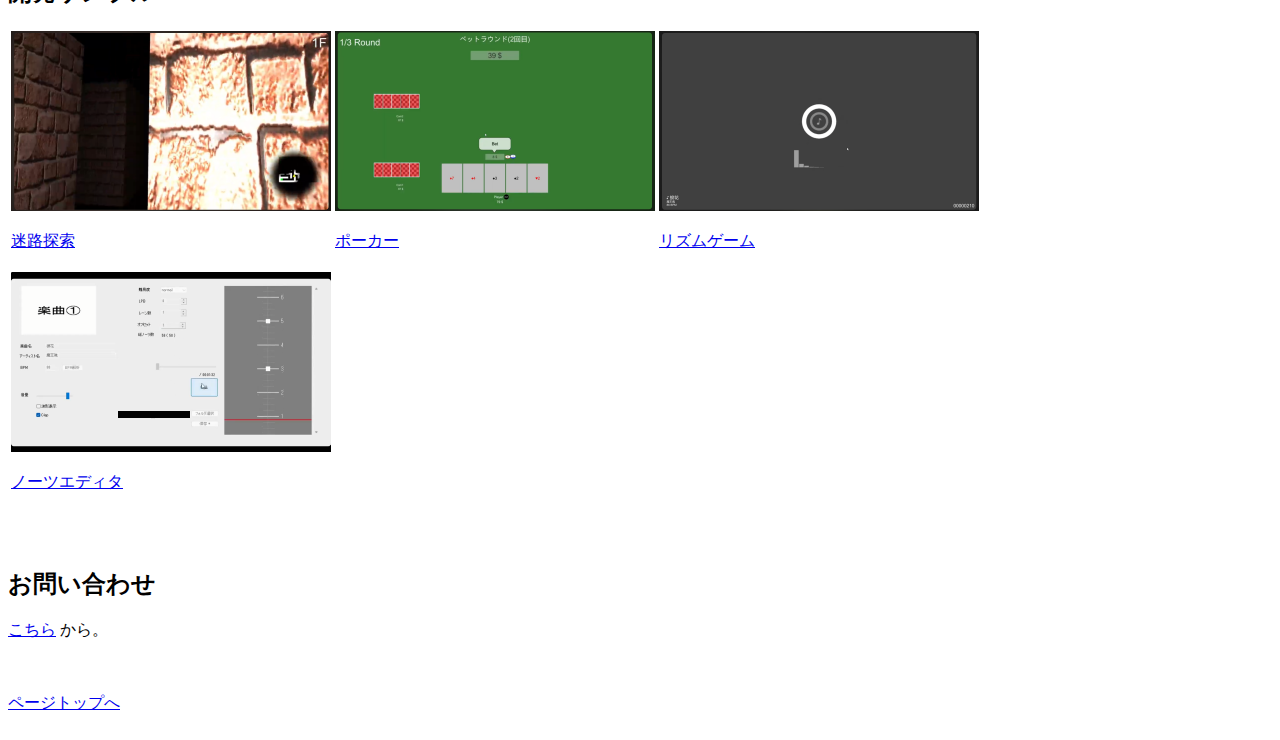
==== commit 5e1feb06: "fix: スキルを修正しました." ====
--- a/index.html
+++ b/index.html
@@ -75,6 +75,8 @@
     <tr><td>Slack</td><td>★☆☆☆☆☆☆☆☆☆</td></tr>
     <tr><td>BrightAuthor</td><td>★☆☆☆☆☆☆☆☆☆</td></tr>
     <tr><td>DIO</td><td>★★☆☆☆☆☆☆☆☆</td></tr>
+    <tr><td>Blender</td><td>★☆☆☆☆☆☆☆☆☆</td></tr>
+    <tr><td>Gimp</td><td>★★☆☆☆☆☆☆☆☆</td></tr>
     <tr><td>Microsoft Word</td><td>★★★★★☆☆☆☆☆</td></tr>
     <tr><td>Microsoft Excel</td><td>★★★★★☆☆☆☆☆</td></tr>
   </table>
